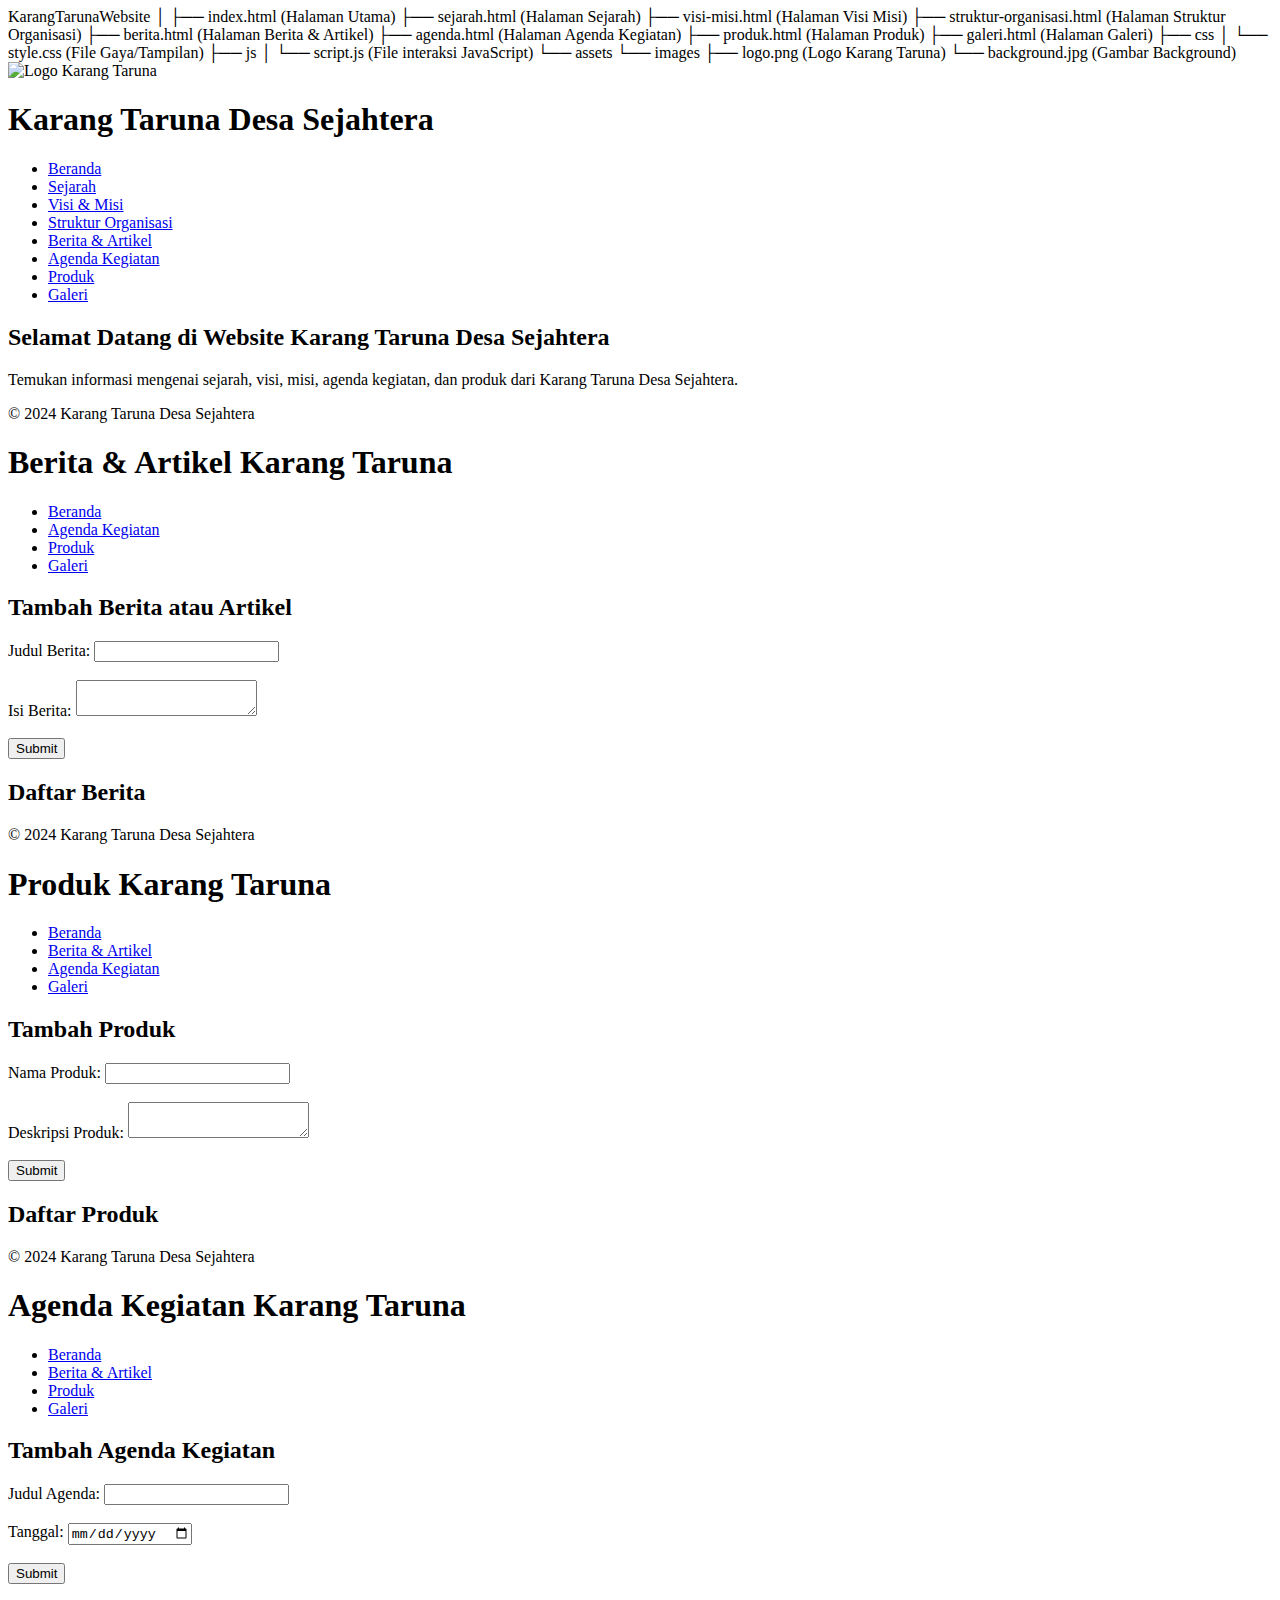
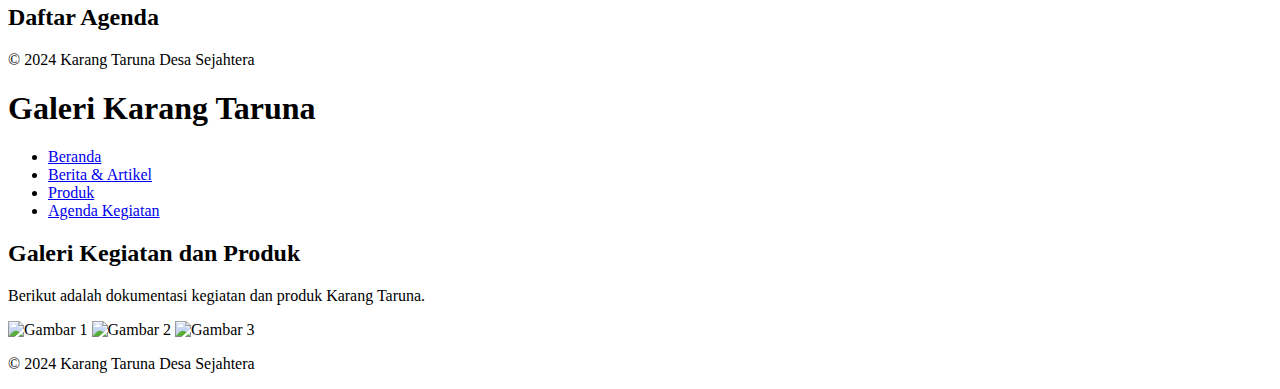
==== index.html @ 4663d040 "Add files via upload" ====
KarangTarunaWebsite
│
├── index.html                   (Halaman Utama)
├── sejarah.html                 (Halaman Sejarah)
├── visi-misi.html               (Halaman Visi Misi)
├── struktur-organisasi.html     (Halaman Struktur Organisasi)
├── berita.html                  (Halaman Berita & Artikel)
├── agenda.html                  (Halaman Agenda Kegiatan)
├── produk.html                  (Halaman Produk)
├── galeri.html                  (Halaman Galeri)
├── css
│   └── style.css                (File Gaya/Tampilan)
├── js
│   └── script.js                (File interaksi JavaScript)
└── assets
    └── images
        ├── logo.png             (Logo Karang Taruna)
        └── background.jpg       (Gambar Background)

        <!DOCTYPE html>
<html lang="id">
<head>
    <meta charset="UTF-8">
    <meta name="viewport" content="width=device-width, initial-scale=1.0">
    <title>Karang Taruna Desa Sejahtera</title>
    <link rel="stylesheet" href="css/style.css">
</head>
<body>
    <header>
        <img src="assets/images/logo.png" alt="Logo Karang Taruna" class="logo">
        <h1>Karang Taruna Desa Sejahtera</h1>
        <nav>
            <ul>
                <li><a href="index.html">Beranda</a></li>
                <li><a href="sejarah.html">Sejarah</a></li>
                <li><a href="visi-misi.html">Visi & Misi</a></li>
                <li><a href="struktur-organisasi.html">Struktur Organisasi</a></li>
                <li><a href="berita.html">Berita & Artikel</a></li>
                <li><a href="agenda.html">Agenda Kegiatan</a></li>
                <li><a href="produk.html">Produk</a></li>
                <li><a href="galeri.html">Galeri</a></li>
            </ul>
        </nav>
    </header>

    <main>
        <section class="intro">
            <h2>Selamat Datang di Website Karang Taruna Desa Sejahtera</h2>
            <p>Temukan informasi mengenai sejarah, visi, misi, agenda kegiatan, dan produk dari Karang Taruna Desa Sejahtera.</p>
        </section>
    </main>

    <footer>
        <p>© 2024 Karang Taruna Desa Sejahtera</p>
    </footer>
</body>
</html>

<!DOCTYPE html>
<html lang="id">
<head>
    <meta charset="UTF-8">
    <meta name="viewport" content="width=device-width, initial-scale=1.0">
    <title>Berita & Artikel Karang Taruna</title>
    <link rel="stylesheet" href="css/style.css">
</head>
<body>
    <header>
        <h1>Berita & Artikel Karang Taruna</h1>
        <nav>
            <ul>
                <li><a href="index.html">Beranda</a></li>
                <li><a href="agenda.html">Agenda Kegiatan</a></li>
                <li><a href="produk.html">Produk</a></li>
                <li><a href="galeri.html">Galeri</a></li>
            </ul>
        </nav>
    </header>

    <main>
        <section>
            <h2>Tambah Berita atau Artikel</h2>
            <form id="beritaForm">
                <label for="judul">Judul Berita:</label>
                <input type="text" id="judul" name="judul"><br><br>
                <label for="konten">Isi Berita:</label>
                <textarea id="konten" name="konten"></textarea><br><br>
                <button type="button" onclick="tambahBerita()">Submit</button>
            </form>
        </section>

        <section id="daftarBerita">
            <h2>Daftar Berita</h2>
            <!-- Berita akan ditampilkan di sini -->
        </section>
    </main>

    <footer>
        <p>© 2024 Karang Taruna Desa Sejahtera</p>
    </footer>

    <script src="js/script.js"></script>
</body>
</html>

<!DOCTYPE html>
<html lang="id">
<head>
    <meta charset="UTF-8">
    <meta name="viewport" content="width=device-width, initial-scale=1.0">
    <title>Produk Karang Taruna</title>
    <link rel="stylesheet" href="css/style.css">
</head>
<body>
    <header>
        <h1>Produk Karang Taruna</h1>
        <nav>
            <ul>
                <li><a href="index.html">Beranda</a></li>
                <li><a href="berita.html">Berita & Artikel</a></li>
                <li><a href="agenda.html">Agenda Kegiatan</a></li>
                <li><a href="galeri.html">Galeri</a></li>
            </ul>
        </nav>
    </header>

    <main>
        <section>
            <h2>Tambah Produk</h2>
            <form id="produkForm">
                <label for="namaProduk">Nama Produk:</label>
                <input type="text" id="namaProduk" name="namaProduk"><br><br>
                <label for="deskripsiProduk">Deskripsi Produk:</label>
                <textarea id="deskripsiProduk" name="deskripsiProduk"></textarea><br><br>
                <button type="button" onclick="tambahProduk()">Submit</button>
            </form>
        </section>

        <section id="daftarProduk">
            <h2>Daftar Produk</h2>
            <!-- Produk akan ditampilkan di sini -->
        </section>
    </main>

    <footer>
        <p>© 2024 Karang Taruna Desa Sejahtera</p>
    </footer>

    <script src="js/script.js"></script>
</body>
</html>

<!DOCTYPE html>
<html lang="id">
<head>
    <meta charset="UTF-8">
    <meta name="viewport" content="width=device-width, initial-scale=1.0">
    <title>Agenda Kegiatan Karang Taruna</title>
    <link rel="stylesheet" href="css/style.css">
</head>
<body>
    <header>
        <h1>Agenda Kegiatan Karang Taruna</h1>
        <nav>
            <ul>
                <li><a href="index.html">Beranda</a></li>
                <li><a href="berita.html">Berita & Artikel</a></li>
                <li><a href="produk.html">Produk</a></li>
                <li><a href="galeri.html">Galeri</a></li>
            </ul>
        </nav>
    </header>

    <main>
        <section>
            <h2>Tambah Agenda Kegiatan</h2>
            <form id="agendaForm">
                <label for="judulAgenda">Judul Agenda:</label>
                <input type="text" id="judulAgenda" name="judulAgenda"><br><br>
                <label for="tanggalAgenda">Tanggal:</label>
                <input type="date" id="tanggalAgenda" name="tanggalAgenda"><br><br>
                <button type="button" onclick="tambahAgenda()">Submit</button>
            </form>
        </section>

        <section id="daftarAgenda">
            <h2>Daftar Agenda</h2>
            <!-- Agenda akan ditampilkan di sini -->
        </section>
    </main>

    <footer>
        <p>© 2024 Karang Taruna Desa Sejahtera</p>
    </footer>

    <script src="js/script.js"></script>
</body>
</html>

<!DOCTYPE html>
<html lang="id">
<head>
    <meta charset="UTF-8">
    <meta name="viewport" content="width=device-width, initial-scale=1.0">
    <title>Galeri Karang Taruna</title>
    <link rel="stylesheet" href="css/style.css">
</head>
<body>
    <header>
        <h1>Galeri Karang Taruna</h1>
        <nav>
            <ul>
                <li><a href="index.html">Beranda</a></li>
                <li><a href="berita.html">Berita & Artikel</a></li>
                <li><a href="produk.html">Produk</a></li>
                <li><a href="agenda.html">Agenda Kegiatan</a></li>
            </ul>
        </nav>
    </header>

    <main>
        <section id="galeri">
            <h2>Galeri Kegiatan dan Produk</h2>
            <p>Berikut adalah dokumentasi kegiatan dan produk Karang Taruna.</p>
            <div class="gambar-container">
                <img src="assets/images/gambar1.jpg" alt="Gambar 1">
                <img src="assets/images/gambar2.jpg" alt="Gambar 2">
                <img src="assets/images/gambar3.jpg" alt="Gambar 3">
            </div>
        </section>
    </main>

    <footer>
        <p>© 2024 Karang Taruna Desa Sejahtera</p>
    </footer>
</body>
</html>
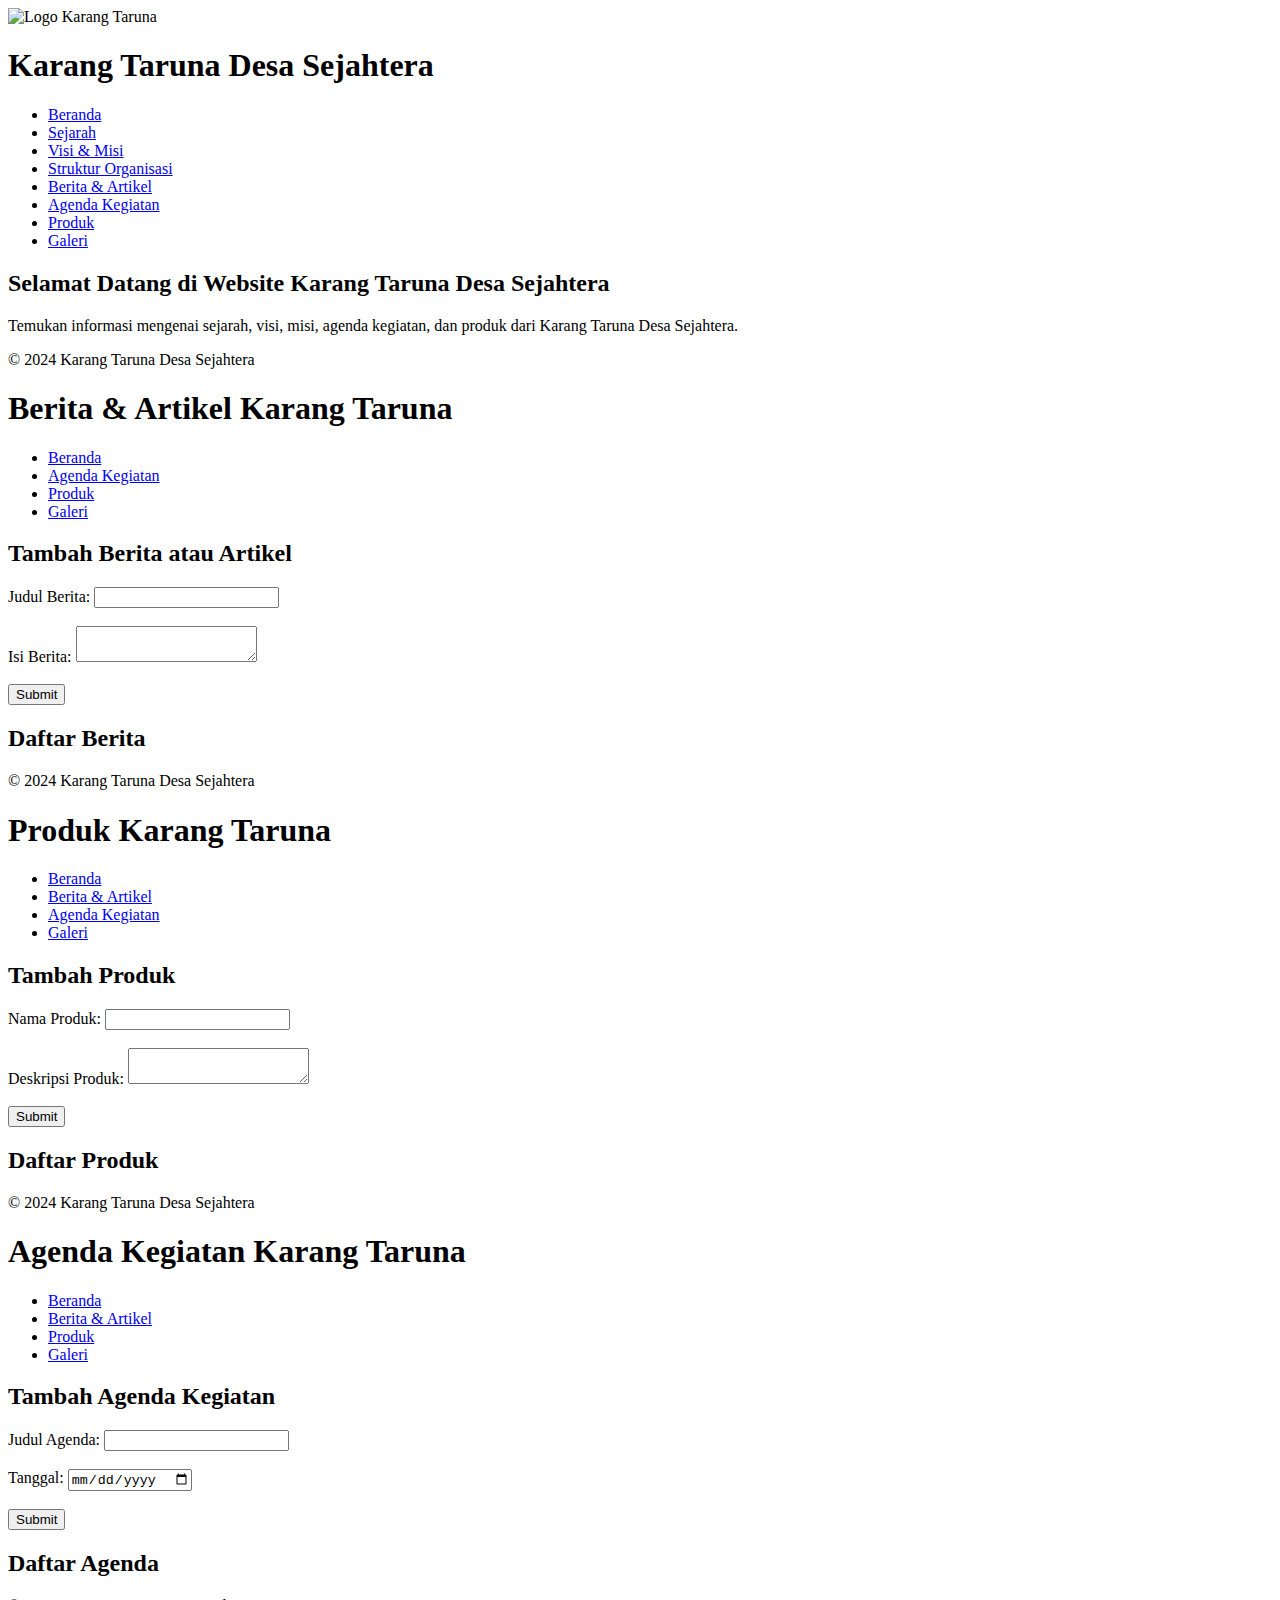
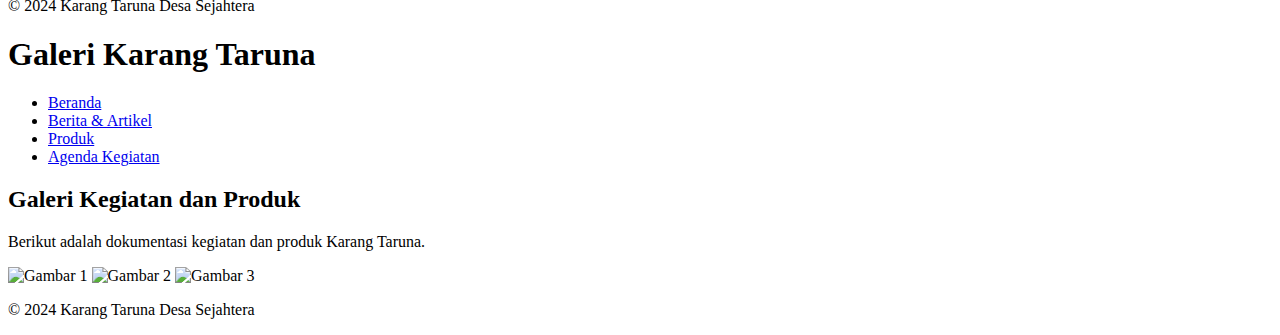
==== commit 7a80c1af: "Add files via upload" ====
--- a/index.html
+++ b/index.html
@@ -1,4 +1,4 @@
-KarangTarunaWebsite
+<!-- KarangTarunaWebsite
 │
 ├── index.html                   (Halaman Utama)
 ├── sejarah.html                 (Halaman Sejarah)
@@ -15,9 +15,9 @@
 └── assets
     └── images
         ├── logo.png             (Logo Karang Taruna)
-        └── background.jpg       (Gambar Background)
-
-        <!DOCTYPE html>
+        └── background.jpg       (Gambar Background)-->
+
+<!DOCTYPE html>
 <html lang="id">
 <head>
     <meta charset="UTF-8">
@@ -27,7 +27,7 @@
 </head>
 <body>
     <header>
-        <img src="assets/images/logo.png" alt="Logo Karang Taruna" class="logo">
+        <img src="https://up.yimg.com/ib/th?id=OIP.ElloX18XQDVNiHvKPZGXKAHaHP&pid=Api&rs=1&c=1&qlt=95&w=121&h=118" alt="Logo Karang Taruna" class="logo">
         <h1>Karang Taruna Desa Sejahtera</h1>
         <nav>
             <ul>
@@ -202,9 +202,14 @@
 <head>
     <meta charset="UTF-8">
     <meta name="viewport" content="width=device-width, initial-scale=1.0">
-    <title>Galeri Karang Taruna</title>
-    <link rel="stylesheet" href="css/style.css">
-</head>
+    <title>Judul Halaman</title>
+    <link rel="stylesheet" href="css/style.css">
+</head>
+<body>
+    <!-- Konten halaman disini -->
+    <script src="js/script.js"></script>
+</body>
+</html>
 <body>
     <header>
         <h1>Galeri Karang Taruna</h1>
@@ -233,6 +238,8 @@
     <footer>
         <p>© 2024 Karang Taruna Desa Sejahtera</p>
     </footer>
-</body>
-</html>
-
+    <style></style>
+    <script src="js/script.js"></script>
+  </body>
+  </html>
+
